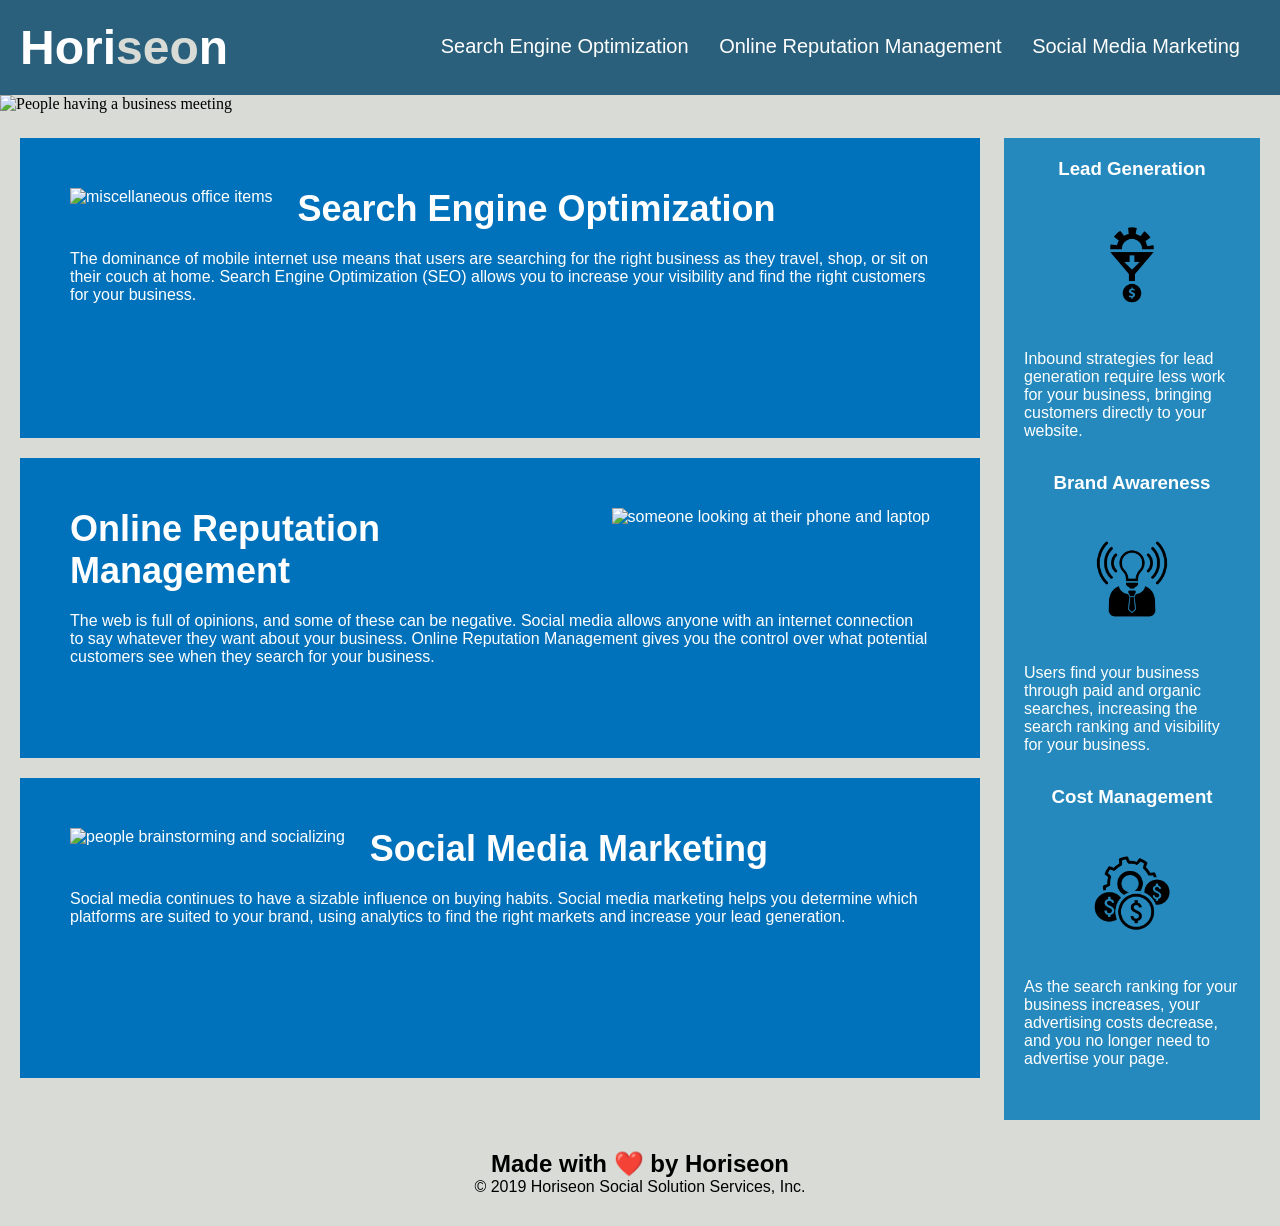
==== Develop/index.html @ fdb3c2ef "added alt attributes" ====
<!DOCTYPE html>
<html lang="en-us">

<head>
    <meta charset="UTF-8" />
    <meta name="viewport" content="width=device-width, initial-scale=1.0">
    <link rel="stylesheet" href="./assets/css/style.css">
    <title>Horiseon</title>
</head>

<body>
    <header>
        <h1>Hori<span class="seo">seo</span>n</h1>
        <nav>
            <ul>
                <li>
                    <a href="#search-engine-optimization">Search Engine Optimization</a>
                </li>
                <li>
                    <a href="#online-reputation-management">Online Reputation Management</a>
                </li>
                <li>
                    <a href="#social-media-marketing">Social Media Marketing</a>
                </li>
            </ul>
        </nav>
    </header>

    <figure>
        <img class="hero" src="./assets/images/digital-marketing-meeting.jpg" alt="People having a business meeting">
    </figure>

    <section class="content">
        <article id="search-engine-optimization" class="search-engine-optimization">
            <img src="./assets/images/search-engine-optimization.jpg" class="float-left" alt="miscellaneous office items"/>
            <h2>Search Engine Optimization</h2>
            <p>
                The dominance of mobile internet use means that users are searching for the right business as they travel, shop, or sit on their couch at home. Search Engine Optimization (SEO) allows you to increase your visibility and find the right customers for your business.
            </p>
        </article>
        <article id="online-reputation-management" class="online-reputation-management">
            <img src="./assets/images/online-reputation-management.jpg" class="float-right" alt="someone looking at their phone and laptop"/>
            <h2>Online Reputation Management</h2>
            <p>
                The web is full of opinions, and some of these can be negative. Social media allows anyone with an internet connection to say whatever they want about your business. Online Reputation Management gives you the control over what potential customers see when they search for your business.
            </p>
        </article>
        <article id="social-media-marketing" class="social-media-marketing">
            <img src="./assets/images/social-media-marketing.jpg" class="float-left" alt="people brainstorming and socializing" />
            <h2>Social Media Marketing</h2>
            <p>
                Social media continues to have a sizable influence on buying habits. Social media marketing helps you determine which platforms are suited to your brand, using analytics to find the right markets and increase your lead generation.
            </p>
        </article>
    </section>
    <section class="benefits">
        <article class="benefit-lead">
            <h3>Lead Generation</h3>
            <img src="./assets/images/lead-generation.png" />
            <p>
                Inbound strategies for lead generation require less work for your business, bringing customers directly to your website.
            </p>
        </article>
        <article class="benefit-brand">
            <h3>Brand Awareness</h3>
            <img src="./assets/images/brand-awareness.png" />
            <p>
                Users find your business through paid and organic searches, increasing the search ranking and visibility for your business.
            </p>
        </article>
        <article class="benefit-cost">
            <h3>Cost Management</h3>
            <img src="./assets/images/cost-management.png" />
            <p>
                As the search ranking for your business increases, your advertising costs decrease, and you no longer need to advertise your page.
            </p>
        </article>
    </section>
    <footer>
        <h2>Made with ❤️️ by Horiseon</h2>
        <p>
            &copy; 2019 Horiseon Social Solution Services, Inc.
        </p>
    </footer>
</body>

</html>
---- Develop/assets/css/style.css ----
* {
    box-sizing: border-box;
    padding: 0;
    margin: 0;
}

body {
    background-color: #d9dcd6;
}

header {
    padding: 20px;
    font-family: 'Trebuchet MS', 'Lucida Sans Unicode', 'Lucida Grande', 'Lucida Sans', Arial, sans-serif;
    background-color: #2a607c;
    color: #ffffff;
}

header h1 {
    display: inline-block;
    font-size: 48px;
}

header h1 .seo {
    color: #d9dcd6;
}

nav  {
    padding-top: 15px;
    margin-right: 20px;
    float: right;
    font-family: 'Gill Sans', 'Gill Sans MT', Calibri, 'Trebuchet MS', sans-serif;
    font-size: 20px;
}



li {
    display: inline-block;
    margin-left: 25px;
}

a {
    color: #ffffff;
    text-decoration: none;
}

p {
    font-size: 16px;
}

.hero {
    height: 800px;
    width: 100%;
    margin-bottom: 25px;
    background-image: url("../images/digital-marketing-meeting.jpg");
    background-size: cover;
    background-position: center;
}

.float-left {
    float: left;
    margin-right: 25px;
}

.float-right {
    float: right;
    margin-left: 25px;
}

.content {
    width: 75%;
    display: inline-block;
    margin-left: 20px;
}

.benefits {
    margin-right: 20px;
    padding: 20px;
    clear: both;
    float: right;
    width: 20%;
    height: 100%;
    font-family: 'Gill Sans', 'Gill Sans MT', Calibri, 'Trebuchet MS', sans-serif;
    background-color: #2589bd;
}

.benefit-lead {
    margin-bottom: 32px;
    color: #ffffff;
}

.benefit-brand {
    margin-bottom: 32px;
    color: #ffffff;
}

.benefit-cost {
    margin-bottom: 32px;
    color: #ffffff;
}

h3 {
    margin-bottom: 10px;
    text-align: center;
}



.benefit-lead img {
    display: block;
    margin: 10px auto;
    max-width: 150px;
}

.benefit-brand img {
    display: block;
    margin: 10px auto;
    max-width: 150px;
}

.benefit-cost img {
    display: block;
    margin: 10px auto;
    max-width: 150px;
}

.search-engine-optimization {
    margin-bottom: 20px;
    padding: 50px;
    height: 300px;
    font-family: 'Gill Sans', 'Gill Sans MT', Calibri, 'Trebuchet MS', sans-serif;
    background-color: #0072bb;
    color: #ffffff;
}

.online-reputation-management {
    margin-bottom: 20px;
    padding: 50px;
    height: 300px;
    font-family: 'Gill Sans', 'Gill Sans MT', Calibri, 'Trebuchet MS', sans-serif;
    background-color: #0072bb;
    color: #ffffff;
}

.social-media-marketing {
    margin-bottom: 20px;
    padding: 50px;
    height: 300px;
    font-family: 'Gill Sans', 'Gill Sans MT', Calibri, 'Trebuchet MS', sans-serif;
    background-color: #0072bb;
    color: #ffffff;
}

.search-engine-optimization img {
    max-height: 200px;
}

.online-reputation-management img {
    max-height: 200px;
}

.social-media-marketing img {
    max-height: 200px;
}

.search-engine-optimization h2 {
    margin-bottom: 20px;
    font-size: 36px;
}

.online-reputation-management h2 {
    margin-bottom: 20px;
    font-size: 36px;
}

.social-media-marketing h2 {
    margin-bottom: 20px;
    font-size: 36px;
}

footer {
    padding: 30px;
    clear: both;
    font-family: 'Trebuchet MS', 'Lucida Sans Unicode', 'Lucida Grande', 'Lucida Sans', Arial, sans-serif;
    text-align: center;
}

.footer h2 {
    font-size: 20px;
}
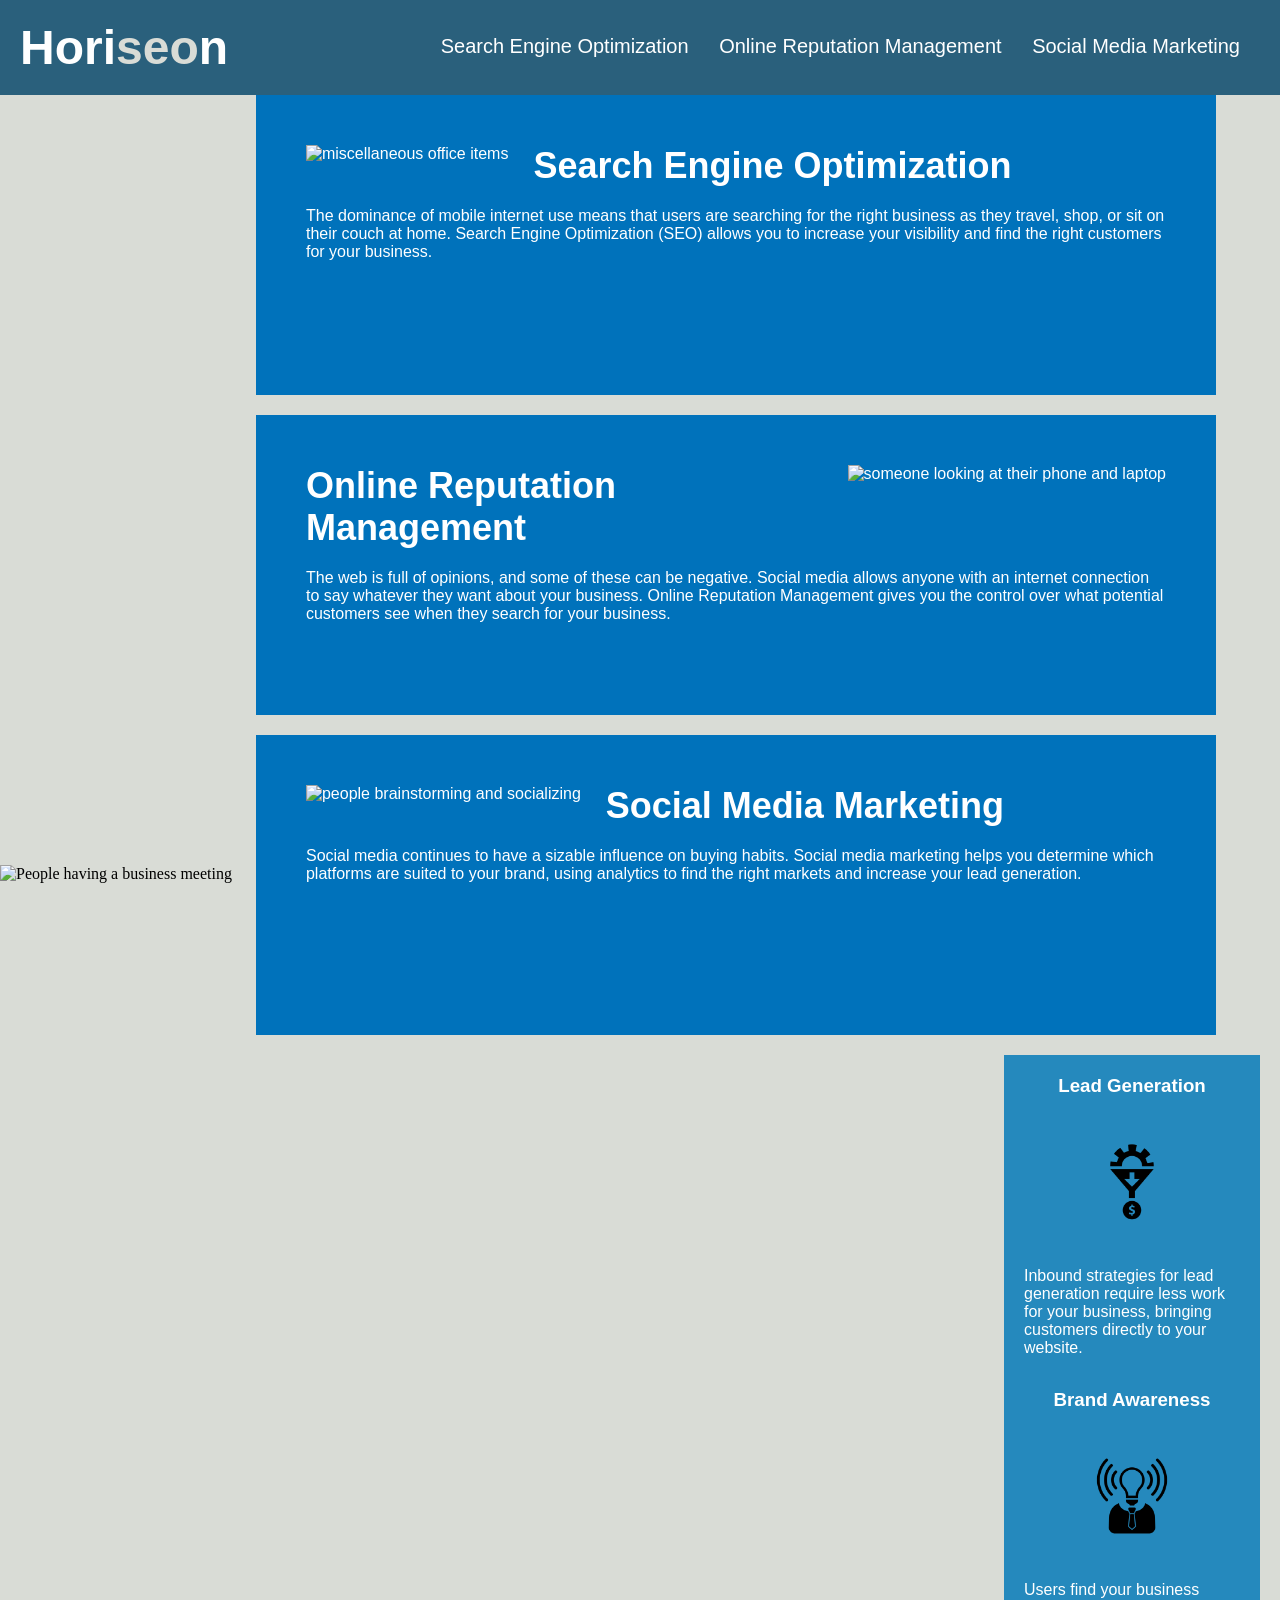
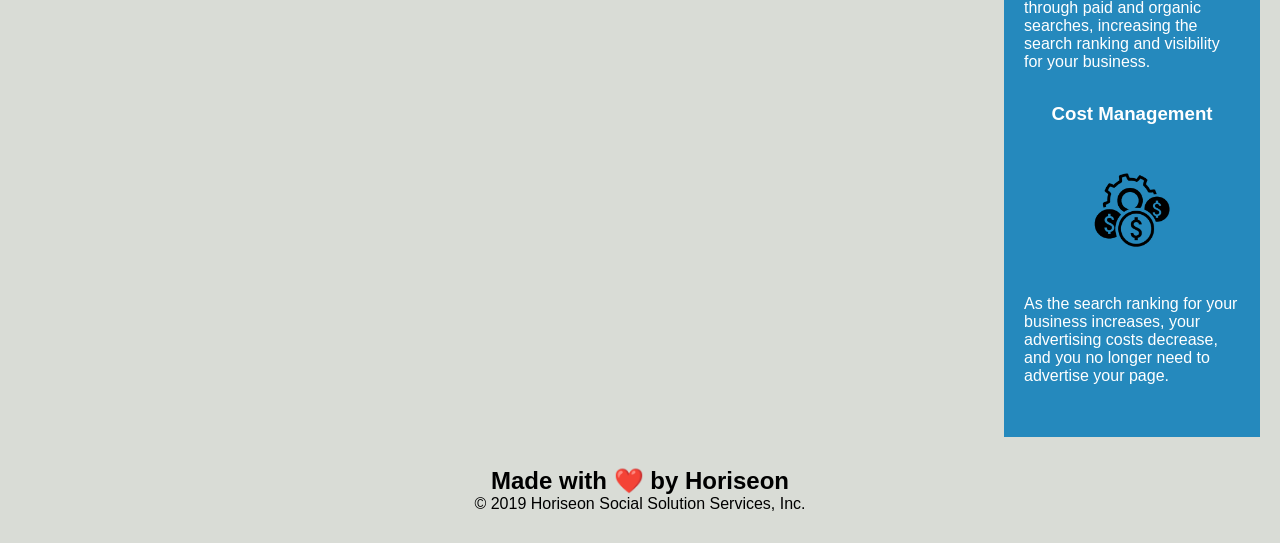
==== commit 6548f021: "removed figure element, removed class=hero, removed background image url, added max-height 100%, and" ====
--- a/Develop/index.html
+++ b/Develop/index.html
@@ -25,11 +25,7 @@
             </ul>
         </nav>
     </header>
-
-    <figure>
-        <img class="hero" src="./assets/images/digital-marketing-meeting.jpg" alt="People having a business meeting">
-    </figure>
-
+    <img src="./assets/images/digital-marketing-meeting.jpg" alt="People having a business meeting">
     <section class="content">
         <article id="search-engine-optimization" class="search-engine-optimization">
             <img src="./assets/images/search-engine-optimization.jpg" class="float-left" alt="miscellaneous office items"/>
--- a/Develop/assets/css/style.css
+++ b/Develop/assets/css/style.css
@@ -48,11 +48,10 @@
     font-size: 16px;
 }
 
-.hero {
-    height: 800px;
-    width: 100%;
+img {
+    max-height: 100%;
+    max-width: 100%;
     margin-bottom: 25px;
-    background-image: url("../images/digital-marketing-meeting.jpg");
     background-size: cover;
     background-position: center;
 }
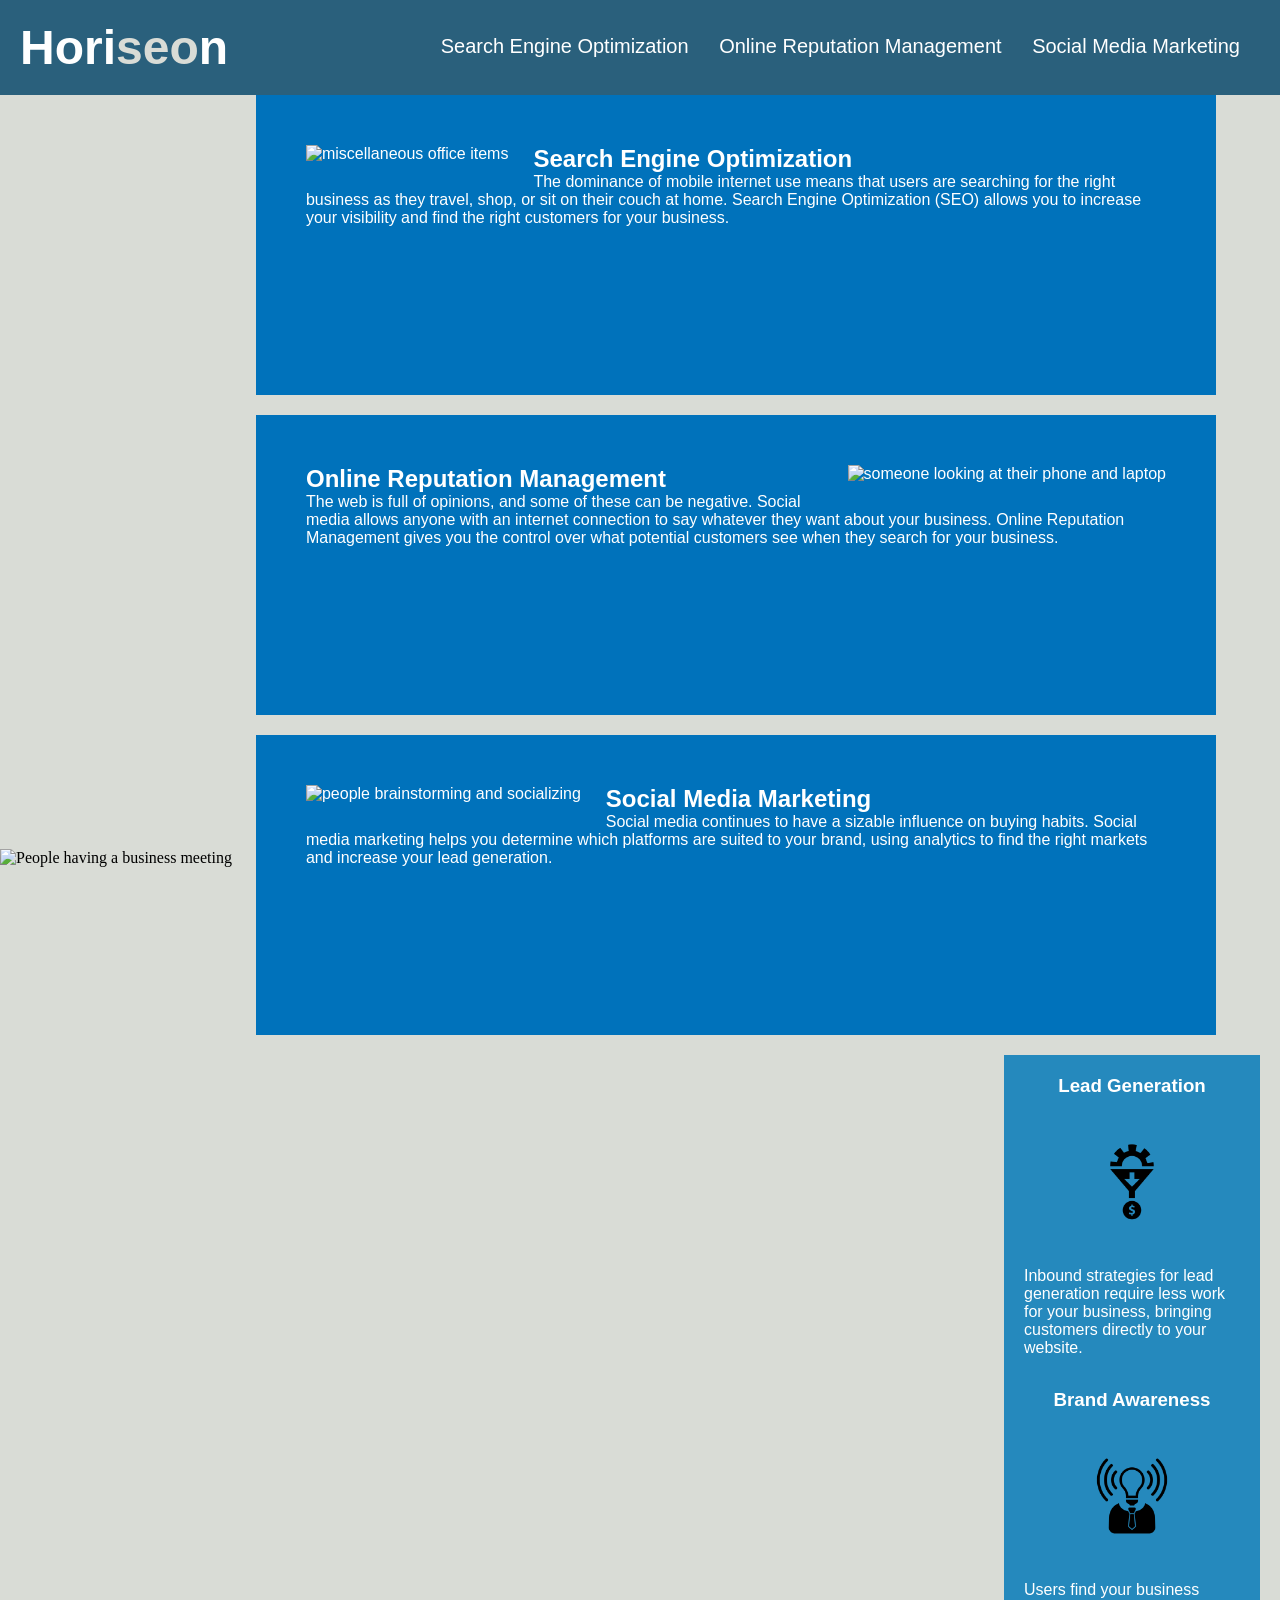
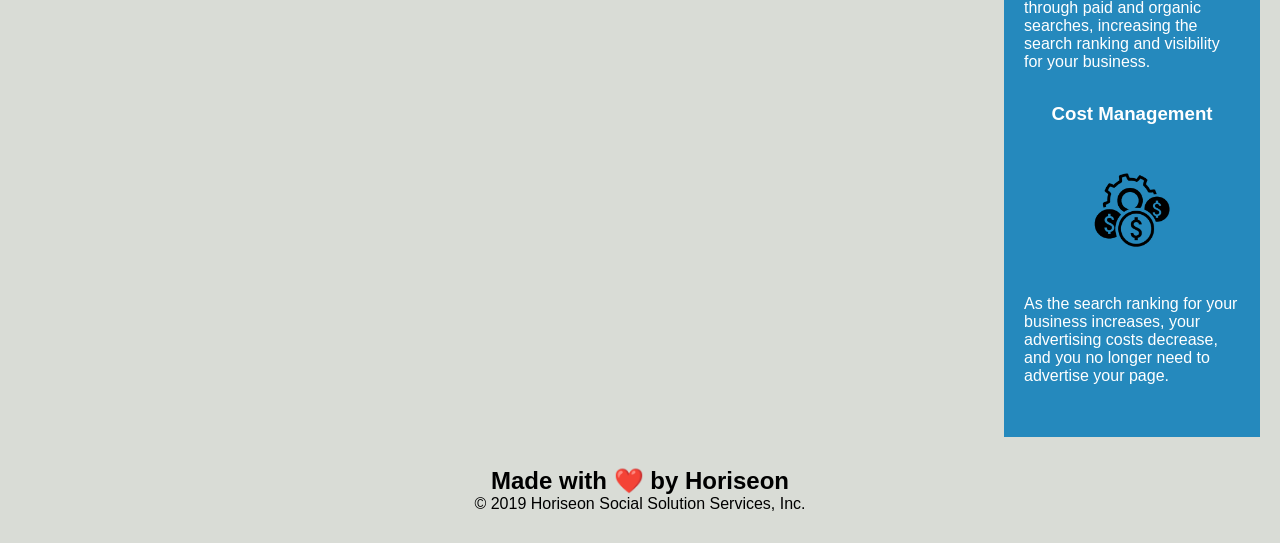
==== commit acb9cc1d: "changed CSS element text and class element text" ====
--- a/Develop/index.html
+++ b/Develop/index.html
@@ -27,21 +27,21 @@
     </header>
     <img src="./assets/images/digital-marketing-meeting.jpg" alt="People having a business meeting">
     <section class="content">
-        <article id="search-engine-optimization" class="search-engine-optimization">
+        <article class="optimization">
             <img src="./assets/images/search-engine-optimization.jpg" class="float-left" alt="miscellaneous office items"/>
             <h2>Search Engine Optimization</h2>
             <p>
                 The dominance of mobile internet use means that users are searching for the right business as they travel, shop, or sit on their couch at home. Search Engine Optimization (SEO) allows you to increase your visibility and find the right customers for your business.
             </p>
         </article>
-        <article id="online-reputation-management" class="online-reputation-management">
+        <article class="optimization">
             <img src="./assets/images/online-reputation-management.jpg" class="float-right" alt="someone looking at their phone and laptop"/>
             <h2>Online Reputation Management</h2>
             <p>
                 The web is full of opinions, and some of these can be negative. Social media allows anyone with an internet connection to say whatever they want about your business. Online Reputation Management gives you the control over what potential customers see when they search for your business.
             </p>
         </article>
-        <article id="social-media-marketing" class="social-media-marketing">
+        <article class="optimization">
             <img src="./assets/images/social-media-marketing.jpg" class="float-left" alt="people brainstorming and socializing" />
             <h2>Social Media Marketing</h2>
             <p>
--- a/Develop/assets/css/style.css
+++ b/Develop/assets/css/style.css
@@ -123,25 +123,8 @@
     max-width: 150px;
 }
 
-.search-engine-optimization {
-    margin-bottom: 20px;
-    padding: 50px;
-    height: 300px;
-    font-family: 'Gill Sans', 'Gill Sans MT', Calibri, 'Trebuchet MS', sans-serif;
-    background-color: #0072bb;
-    color: #ffffff;
-}
 
-.online-reputation-management {
-    margin-bottom: 20px;
-    padding: 50px;
-    height: 300px;
-    font-family: 'Gill Sans', 'Gill Sans MT', Calibri, 'Trebuchet MS', sans-serif;
-    background-color: #0072bb;
-    color: #ffffff;
-}
-
-.social-media-marketing {
+.optimization {
     margin-bottom: 20px;
     padding: 50px;
     height: 300px;
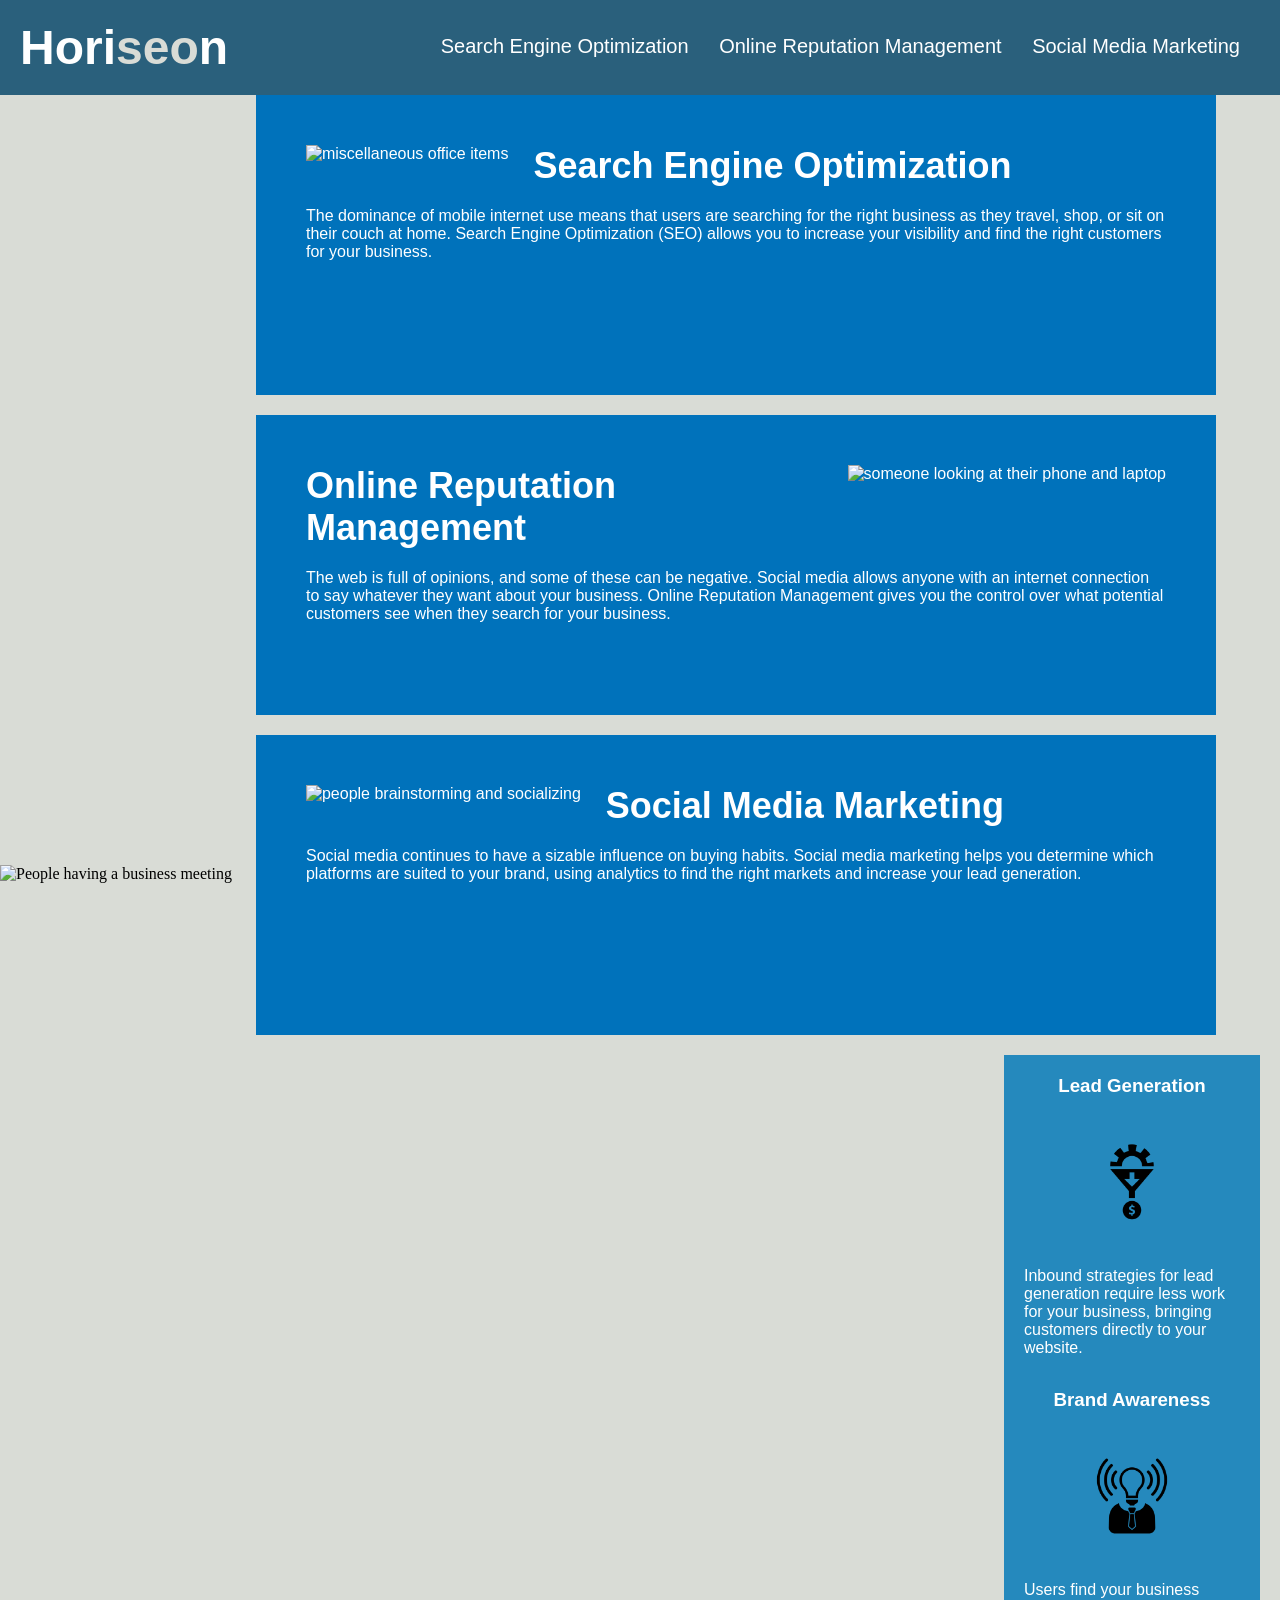
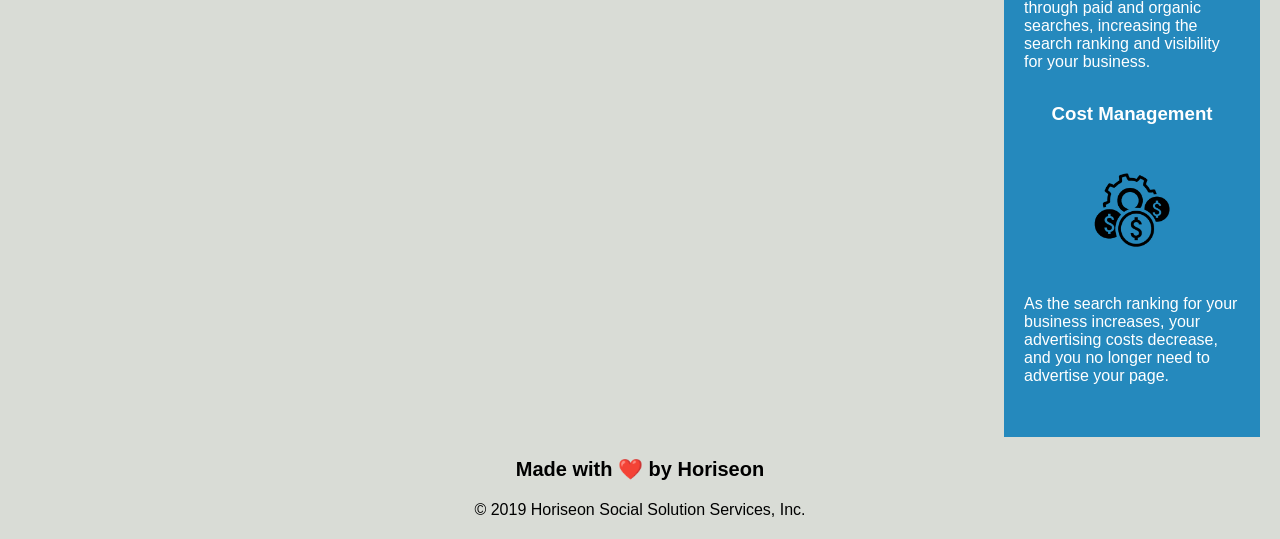
==== commit 4a1944c0: "changed section element to aside element" ====
--- a/Develop/index.html
+++ b/Develop/index.html
@@ -50,27 +50,27 @@
         </article>
     </section>
     <section class="benefits">
-        <article class="benefit-lead">
+        <aside class="benefit-lead">
             <h3>Lead Generation</h3>
             <img src="./assets/images/lead-generation.png" />
             <p>
                 Inbound strategies for lead generation require less work for your business, bringing customers directly to your website.
             </p>
-        </article>
-        <article class="benefit-brand">
+        </aside>
+        <aside class="benefit-lead">
             <h3>Brand Awareness</h3>
             <img src="./assets/images/brand-awareness.png" />
             <p>
                 Users find your business through paid and organic searches, increasing the search ranking and visibility for your business.
             </p>
-        </article>
-        <article class="benefit-cost">
+        </aside>
+        <aside class="benefit-lead">
             <h3>Cost Management</h3>
             <img src="./assets/images/cost-management.png" />
             <p>
                 As the search ranking for your business increases, your advertising costs decrease, and you no longer need to advertise your page.
             </p>
-        </article>
+        </aside>
     </section>
     <footer>
         <h2>Made with ❤️️ by Horiseon</h2>
--- a/Develop/assets/css/style.css
+++ b/Develop/assets/css/style.css
@@ -7,7 +7,7 @@
 body {
     background-color: #d9dcd6;
 }
-
+/* Top Header display code*/
 header {
     padding: 20px;
     font-family: 'Trebuchet MS', 'Lucida Sans Unicode', 'Lucida Grande', 'Lucida Sans', Arial, sans-serif;
@@ -23,16 +23,14 @@
 header h1 .seo {
     color: #d9dcd6;
 }
-
-nav  {
+/* Font and property code for the 3 links in header */
+nav {
     padding-top: 15px;
     margin-right: 20px;
     float: right;
     font-family: 'Gill Sans', 'Gill Sans MT', Calibri, 'Trebuchet MS', sans-serif;
     font-size: 20px;
 }
-
-
 
 li {
     display: inline-block;
@@ -47,13 +45,28 @@
 p {
     font-size: 16px;
 }
-
+/* Main center image */
 img {
     max-height: 100%;
     max-width: 100%;
     margin-bottom: 25px;
     background-size: cover;
     background-position: center;
+}
+/* Section code for 3 center graphic images*/
+.content {
+    width: 75%;
+    display: inline-block;
+    margin-left: 20px;
+}
+
+.optimization {
+    margin-bottom: 20px;
+    padding: 50px;
+    height: 300px;
+    font-family: 'Gill Sans', 'Gill Sans MT', Calibri, 'Trebuchet MS', sans-serif;
+    background-color: #0072bb;
+    color: #ffffff;
 }
 
 .float-left {
@@ -65,13 +78,7 @@
     float: right;
     margin-left: 25px;
 }
-
-.content {
-    width: 75%;
-    display: inline-block;
-    margin-left: 20px;
-}
-
+/* Section code for 3 right side images */
 .benefits {
     margin-right: 20px;
     padding: 20px;
@@ -88,85 +95,29 @@
     color: #ffffff;
 }
 
-.benefit-brand {
-    margin-bottom: 32px;
-    color: #ffffff;
+.benefit-lead img {
+    display: block;
+    margin: 10px auto;
+    max-width: 150px;
 }
-
-.benefit-cost {
-    margin-bottom: 32px;
-    color: #ffffff;
+/* h2 headers */
+h2 {
+    margin-bottom: 20px;
+    font-size: 36px;
 }
-
+/* h3 headers */
 h3 {
     margin-bottom: 10px;
     text-align: center;
 }
 
-
-
-.benefit-lead img {
-    display: block;
-    margin: 10px auto;
-    max-width: 150px;
-}
-
-.benefit-brand img {
-    display: block;
-    margin: 10px auto;
-    max-width: 150px;
-}
-
-.benefit-cost img {
-    display: block;
-    margin: 10px auto;
-    max-width: 150px;
-}
-
-
-.optimization {
-    margin-bottom: 20px;
-    padding: 50px;
-    height: 300px;
-    font-family: 'Gill Sans', 'Gill Sans MT', Calibri, 'Trebuchet MS', sans-serif;
-    background-color: #0072bb;
-    color: #ffffff;
-}
-
-.search-engine-optimization img {
-    max-height: 200px;
-}
-
-.online-reputation-management img {
-    max-height: 200px;
-}
-
-.social-media-marketing img {
-    max-height: 200px;
-}
-
-.search-engine-optimization h2 {
-    margin-bottom: 20px;
-    font-size: 36px;
-}
-
-.online-reputation-management h2 {
-    margin-bottom: 20px;
-    font-size: 36px;
-}
-
-.social-media-marketing h2 {
-    margin-bottom: 20px;
-    font-size: 36px;
-}
-
 footer {
-    padding: 30px;
+    padding: 20px;
     clear: both;
     font-family: 'Trebuchet MS', 'Lucida Sans Unicode', 'Lucida Grande', 'Lucida Sans', Arial, sans-serif;
     text-align: center;
 }
 
-.footer h2 {
+footer h2 {
     font-size: 20px;
-}
+}
